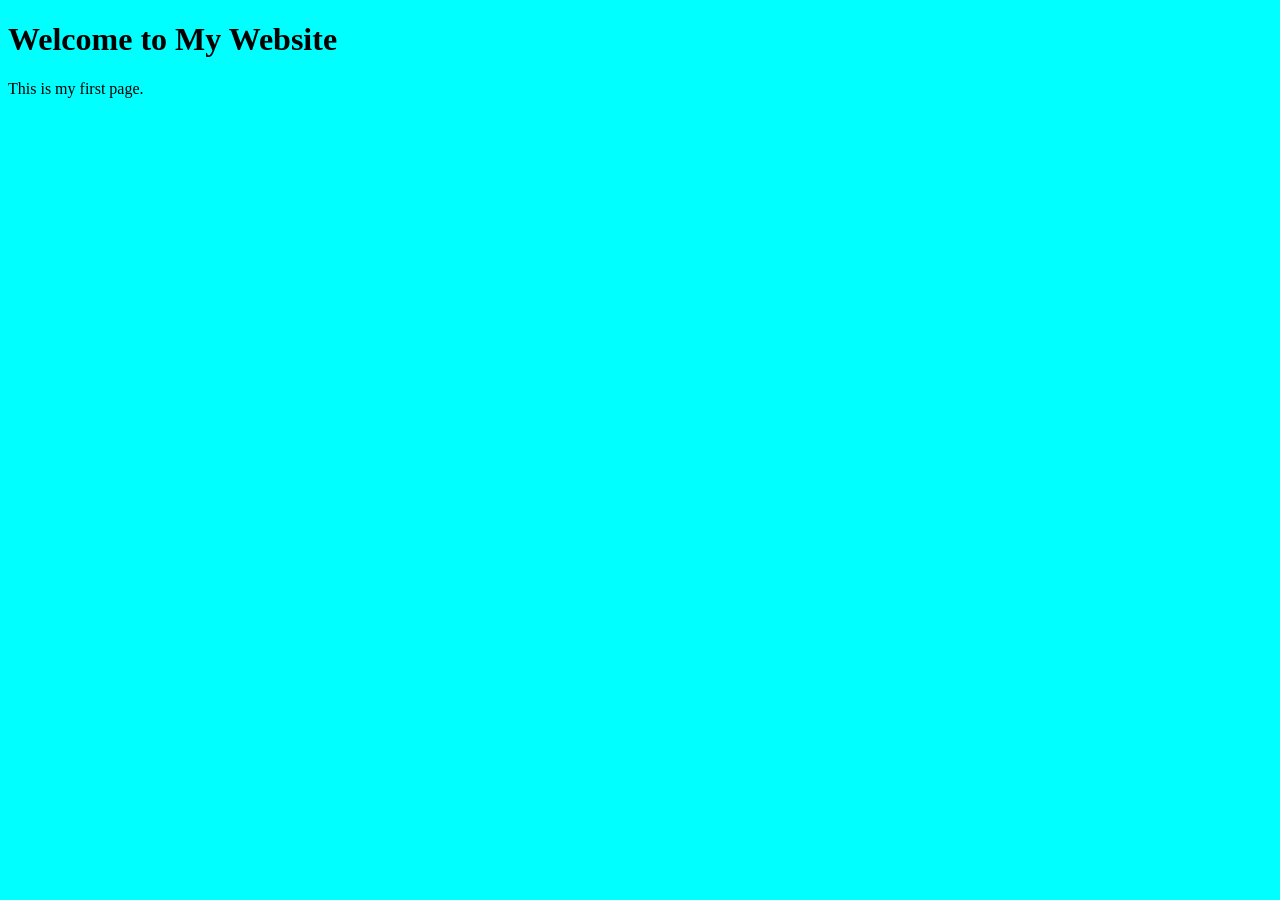
==== index.html @ ebf397f5 "Add files via upload" ====
<!DOCTYPE html>
<html lang="en">
<head>
    <meta charset="UTF-8">
    <title>Chapter 2</title>
    <link rel="stylesheet" href="styles.css"
</head>
<body>

<h1>Welcome to My Website</h1>

<p>This is my first page.</p>

</body>
</html>
---- styles.css ----
body {
    background-color: aqua;
}
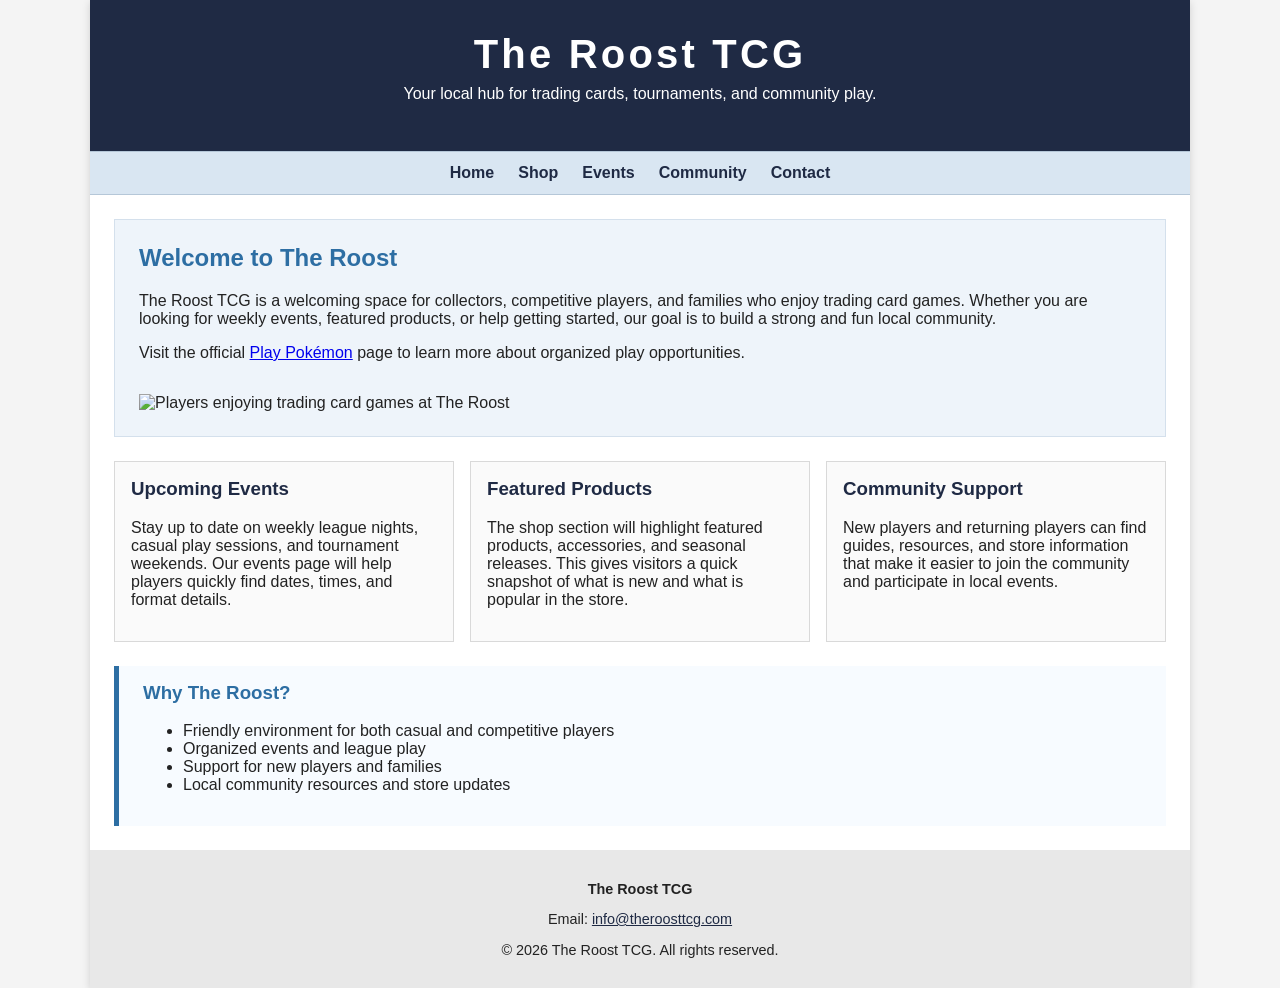
==== commit 8a9a7495: "Add files via upload" ====
--- a/index.html
+++ b/index.html
@@ -1,15 +1,86 @@
 <!DOCTYPE html>
 <html lang="en">
 <head>
-    <meta charset="UTF-8">
-    <title>Chapter 2</title>
-    <link rel="stylesheet" href="styles.css"
+    <title>The Roost TCG</title>
+    <meta charset="utf-8">
+    <meta name="description" content="The Roost TCG is a local trading card game community hub for events, products, and new player support.">
+    <meta name="viewport" content="width=device-width, initial-scale=1.0">
+    <link rel="stylesheet" href="styles.css">
 </head>
 <body>
+    <div id="wrapper">
+        <header>
+            <h1>The Roost TCG</h1>
+            <p class="tagline">Your local hub for trading cards, tournaments, and community play.</p>
+        </header>
 
-<h1>Welcome to My Website</h1>
+        <nav>
+            <ul>
+                <li><a href="index.html">Home</a></li>
+                <li><a href="#">Shop</a></li>
+                <li><a href="#">Events</a></li>
+                <li><a href="#">Community</a></li>
+                <li><a href="#">Contact</a></li>
+            </ul>
+        </nav>
 
-<p>This is my first page.</p>
+        <main>
+            <section class="hero">
+                <h2>Welcome to The Roost</h2>
+                <p>
+                    The Roost TCG is a welcoming space for collectors, competitive players, and families who enjoy
+                    trading card games. Whether you are looking for weekly events, featured products, or help getting
+                    started, our goal is to build a strong and fun local community.
+                </p>
+                <p>
+                    Visit the official <a href="https://www.pokemon.com/us/play-pokemon" target="_blank">Play Pokémon</a>
+                    page to learn more about organized play opportunities.
+                </p>
+                <img src="store.jpg" alt="Players enjoying trading card games at The Roost" class="hero-img">
+            </section>
 
+            <section class="content-row">
+                <article class="card">
+                    <h3>Upcoming Events</h3>
+                    <p>
+                        Stay up to date on weekly league nights, casual play sessions, and tournament weekends.
+                        Our events page will help players quickly find dates, times, and format details.
+                    </p>
+                </article>
+
+                <article class="card">
+                    <h3>Featured Products</h3>
+                    <p>
+                        The shop section will highlight featured products, accessories, and seasonal releases.
+                        This gives visitors a quick snapshot of what is new and what is popular in the store.
+                    </p>
+                </article>
+
+                <article class="card">
+                    <h3>Community Support</h3>
+                    <p>
+                        New players and returning players can find guides, resources, and store information that make
+                        it easier to join the community and participate in local events.
+                    </p>
+                </article>
+            </section>
+
+            <section class="highlight">
+                <h3>Why The Roost?</h3>
+                <ul>
+                    <li>Friendly environment for both casual and competitive players</li>
+                    <li>Organized events and league play</li>
+                    <li>Support for new players and families</li>
+                    <li>Local community resources and store updates</li>
+                </ul>
+            </section>
+        </main>
+
+        <footer>
+            <p><strong>The Roost TCG</strong></p>
+            <p>Email: <a href="mailto:info@theroosttcg.com">info@theroosttcg.com</a></p>
+            <p>&copy; 2026 The Roost TCG. All rights reserved.</p>
+        </footer>
+    </div>
 </body>
 </html>
--- a/styles.css
+++ b/styles.css
@@ -1,3 +1,121 @@
 body {
-    background-color: aqua;
+    margin: 0;
+    font-family: Arial, Helvetica, sans-serif;
+    background-color: #f4f4f4;
+    color: #222222;
+}
+
+#wrapper {
+    width: 90%;
+    max-width: 1100px;
+    margin: 0 auto;
+    background-color: #ffffff;
+    box-shadow: 0 2px 8px rgba(0, 0, 0, 0.15);
+}
+
+header {
+    background-color: #1f2a44;
+    color: #ffffff;
+    text-align: center;
+    padding: 2rem 1rem;
+}
+
+header h1 {
+    margin: 0;
+    font-size: 2.5rem;
+    letter-spacing: 0.08em;
+}
+
+.tagline {
+    margin-top: 0.5rem;
+    font-size: 1rem;
+}
+
+nav {
+    background-color: #d9e6f2;
+    border-top: 1px solid #b5c7d8;
+    border-bottom: 1px solid #b5c7d8;
+}
+
+nav ul {
+    list-style-type: none;
+    margin: 0;
+    padding: 0.75rem;
+    display: flex;
+    justify-content: center;
+    gap: 1.5rem;
+    flex-wrap: wrap;
+}
+
+nav a {
+    text-decoration: none;
+    color: #1f2a44;
+    font-weight: bold;
+}
+
+nav a:hover {
+    color: #4b77a8;
+}
+
+main {
+    padding: 1.5rem;
+}
+
+.hero {
+    background-color: #eef4fa;
+    border: 1px solid #d4e0ec;
+    padding: 1.5rem;
+    margin-bottom: 1.5rem;
+}
+
+.hero-img {
+    width: 100%;
+    height: auto;
+    margin-top: 1rem;
+}
+
+.hero h2 {
+    margin-top: 0;
+    color: #2d6ea3;
+}
+
+.content-row {
+    display: flex;
+    gap: 1rem;
+    flex-wrap: wrap;
+    margin-bottom: 1.5rem;
+}
+
+.card {
+    flex: 1 1 250px;
+    border: 1px solid #d9d9d9;
+    padding: 1rem;
+    background-color: #fafafa;
+}
+
+.card h3 {
+    margin-top: 0;
+    color: #1f2a44;
+}
+
+.highlight {
+    background-color: #f7fbff;
+    border-left: 5px solid #2d6ea3;
+    padding: 1rem 1.5rem;
+}
+
+.highlight h3 {
+    margin-top: 0;
+    color: #2d6ea3;
+}
+
+footer {
+    text-align: center;
+    background-color: #e8e8e8;
+    padding: 1rem;
+    font-size: 0.9rem;
+}
+
+footer a {
+    color: #1f2a44;
 }
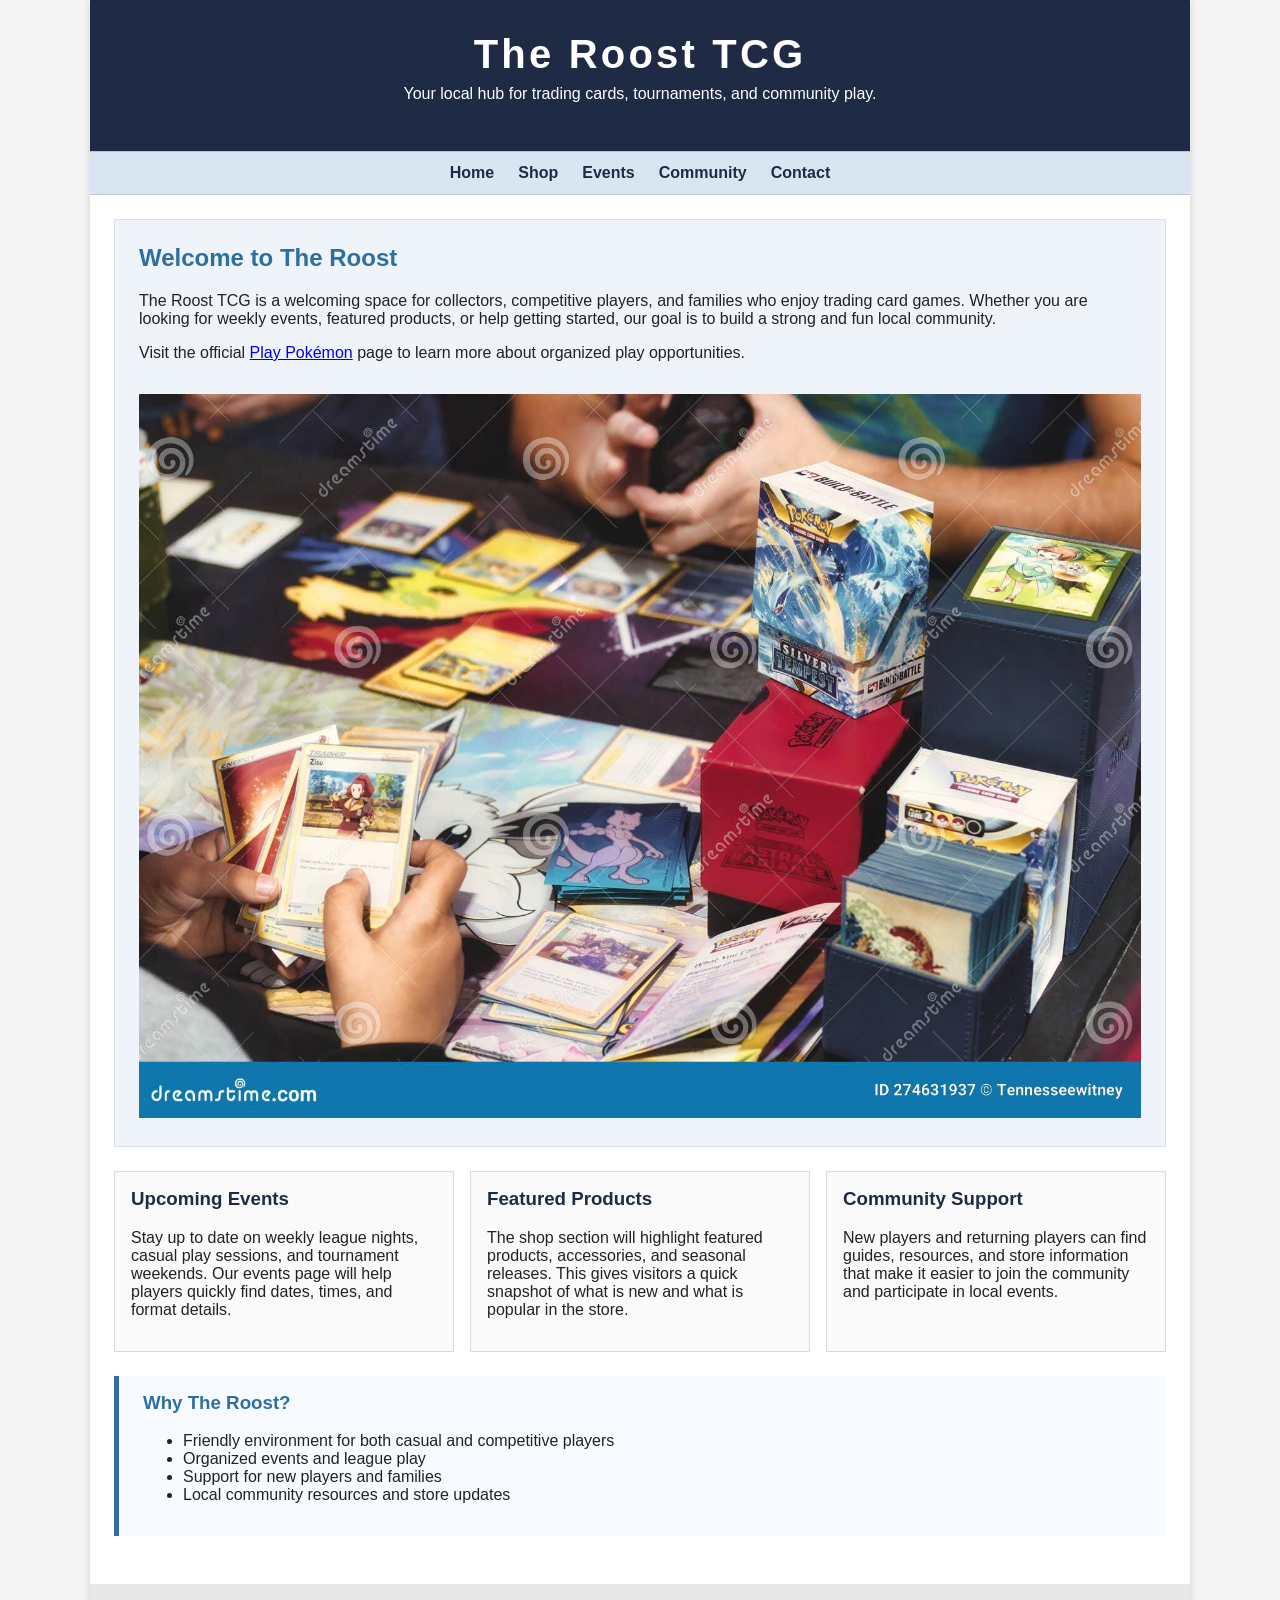
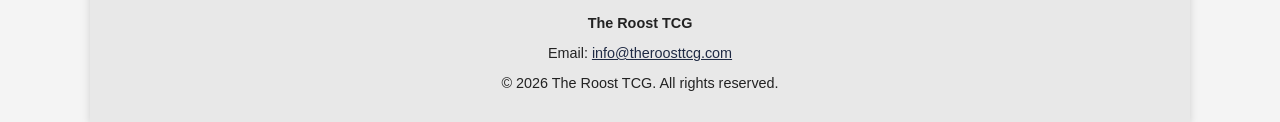
==== commit 96c5692a: "Add files via upload" ====
--- a/index.html
+++ b/index.html
@@ -14,15 +14,15 @@
             <p class="tagline">Your local hub for trading cards, tournaments, and community play.</p>
         </header>
 
-        <nav>
-            <ul>
-                <li><a href="index.html">Home</a></li>
-                <li><a href="#">Shop</a></li>
-                <li><a href="#">Events</a></li>
-                <li><a href="#">Community</a></li>
-                <li><a href="#">Contact</a></li>
-            </ul>
-        </nav>
+<nav>
+    <ul>
+        <li><a href="index.html">Home</a></li>
+        <li><a href="shop.html">Shop</a></li>
+        <li><a href="events.html">Events</a></li>
+        <li><a href="community.html">Community</a></li>
+        <li><a href="contact.html">Contact</a></li>
+    </ul>
+</nav>
 
         <main>
             <section class="hero">
--- a/styles.css
+++ b/styles.css
@@ -74,7 +74,8 @@
     margin-top: 1rem;
 }
 
-.hero h2 {
+.hero h2,
+.page-intro h2 {
     margin-top: 0;
     color: #2d6ea3;
 }
@@ -102,11 +103,76 @@
     background-color: #f7fbff;
     border-left: 5px solid #2d6ea3;
     padding: 1rem 1.5rem;
+    margin-bottom: 1.5rem;
 }
 
 .highlight h3 {
     margin-top: 0;
     color: #2d6ea3;
+}
+
+.page-intro {
+    margin-bottom: 1.5rem;
+}
+
+table {
+    width: 100%;
+    border-collapse: collapse;
+    margin-top: 1rem;
+}
+
+th,
+td {
+    border: 1px solid #b5c7d8;
+    padding: 0.75rem;
+    text-align: left;
+}
+
+th {
+    background-color: #d9e6f2;
+    color: #1f2a44;
+}
+
+tr:nth-of-type(even) {
+    background-color: #f7fbff;
+}
+
+video {
+    width: 100%;
+    max-width: 520px;
+    display: block;
+    margin: 1rem auto;
+}
+
+form {
+    max-width: 600px;
+    display: grid;
+    gap: 0.75rem;
+}
+
+label {
+    font-weight: bold;
+}
+
+input,
+select,
+textarea {
+    padding: 0.6rem;
+    border: 1px solid #b5c7d8;
+    font-family: Arial, Helvetica, sans-serif;
+}
+
+input[type="submit"] {
+    background-color: #1f2a44;
+    color: #ffffff;
+    border: none;
+    font-weight: bold;
+    cursor: pointer;
+    width: 10rem;
+}
+
+input[type="submit"]:hover {
+    background-color: #4b77a8;
 }
 
 footer {
@@ -118,4 +184,19 @@
 
 footer a {
     color: #1f2a44;
+}
+
+@media (max-width: 700px) {
+    #wrapper {
+        width: 100%;
+    }
+
+    nav ul {
+        flex-direction: column;
+        align-items: center;
+    }
+
+    header h1 {
+        font-size: 2rem;
+    }
 }
